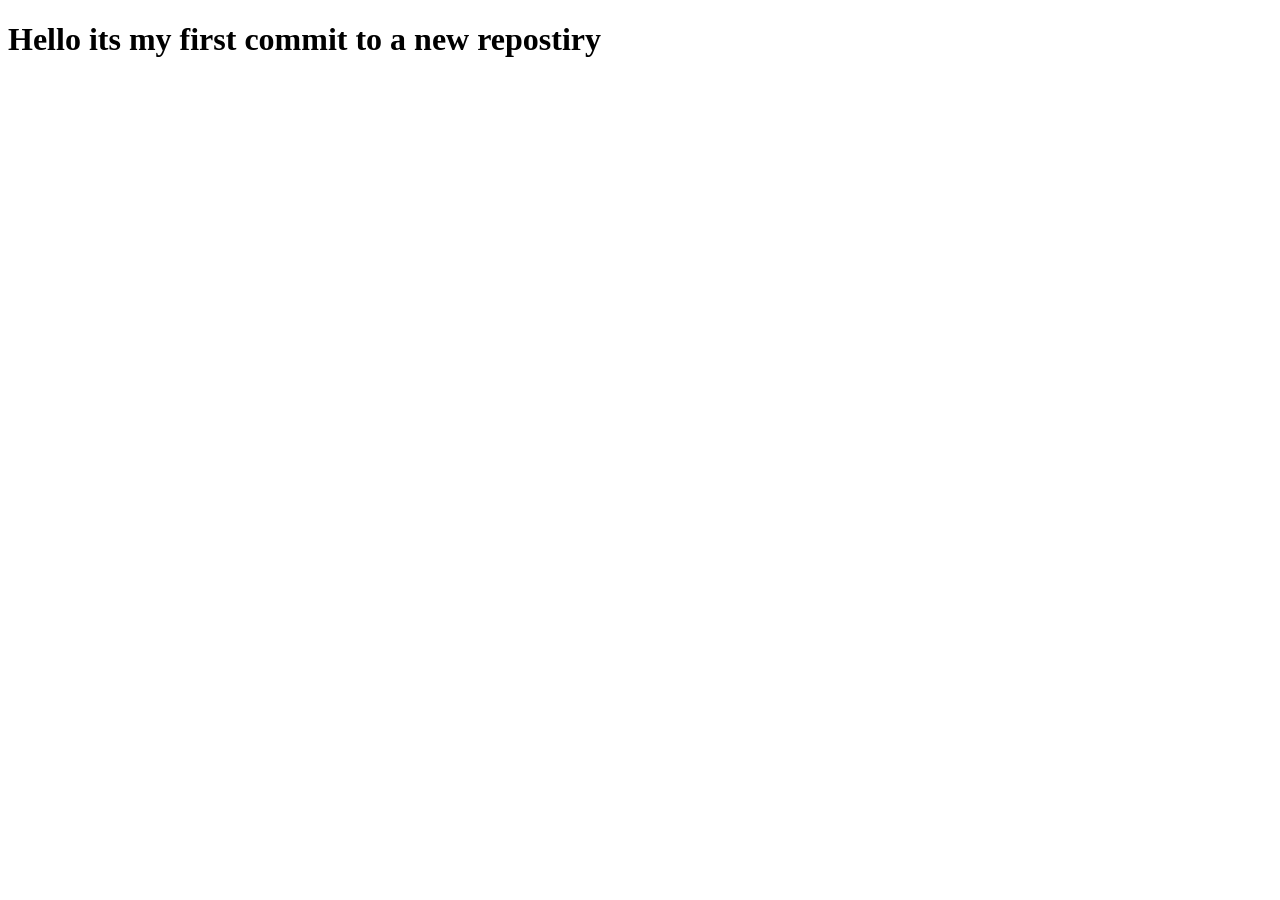
==== index.html @ 2af8250b "'a'" ====
<!DOCTYPE html>
<html lang="en">
<head>
    <meta charset="UTF-8">
    <meta name="viewport" content="width=device-width, initial-scale=1.0">
    <title>Document</title>
</head>
<body>

    <h1>Hello its my first commit to a new repostiry</h1>

</body>
</html>
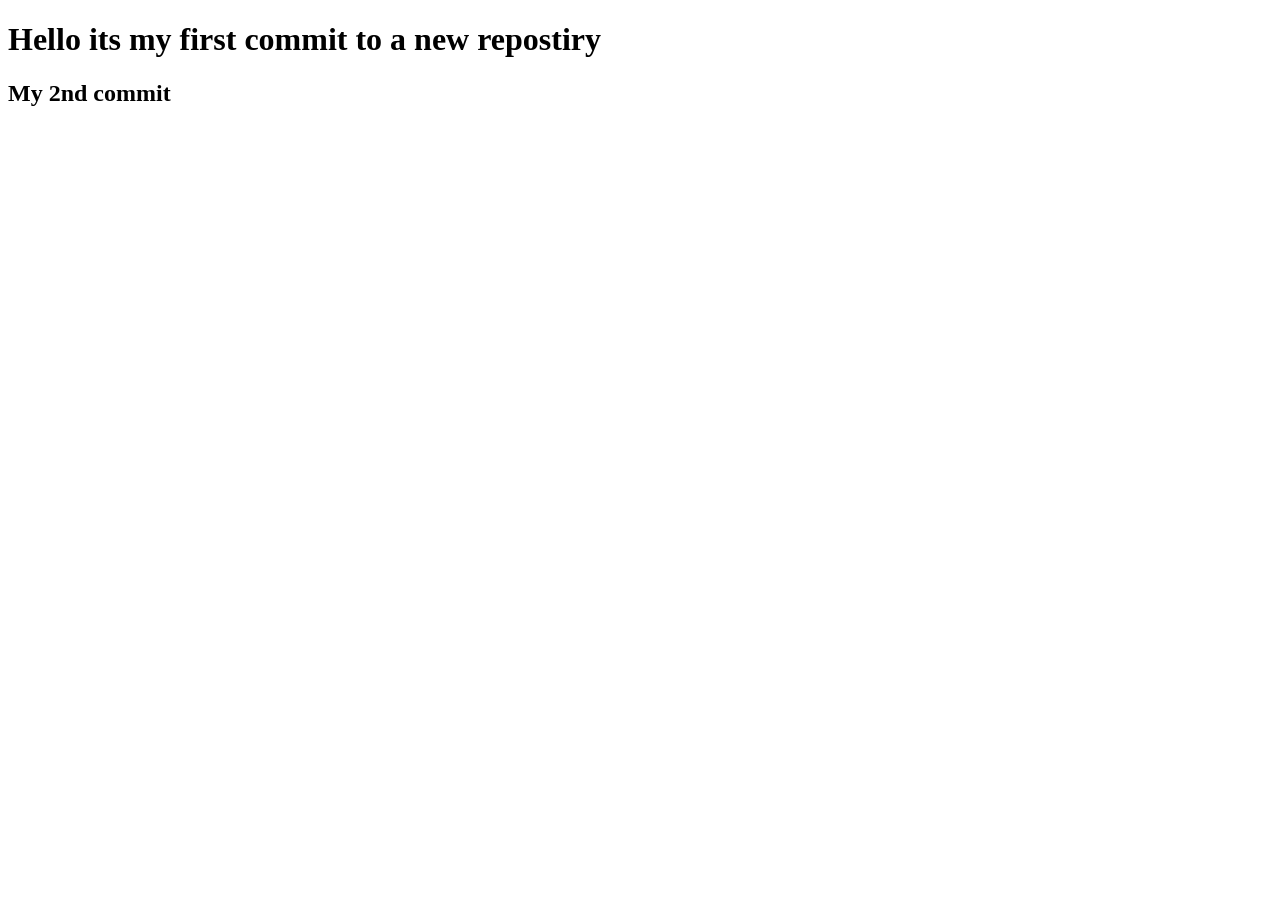
==== commit 253d57eb: "'a'" ====
--- a/index.html
+++ b/index.html
@@ -8,6 +8,8 @@
 <body>
 
     <h1>Hello its my first commit to a new repostiry</h1>
+    <h2>My 2nd commit</h2>
+
 
 </body>
 </html>
